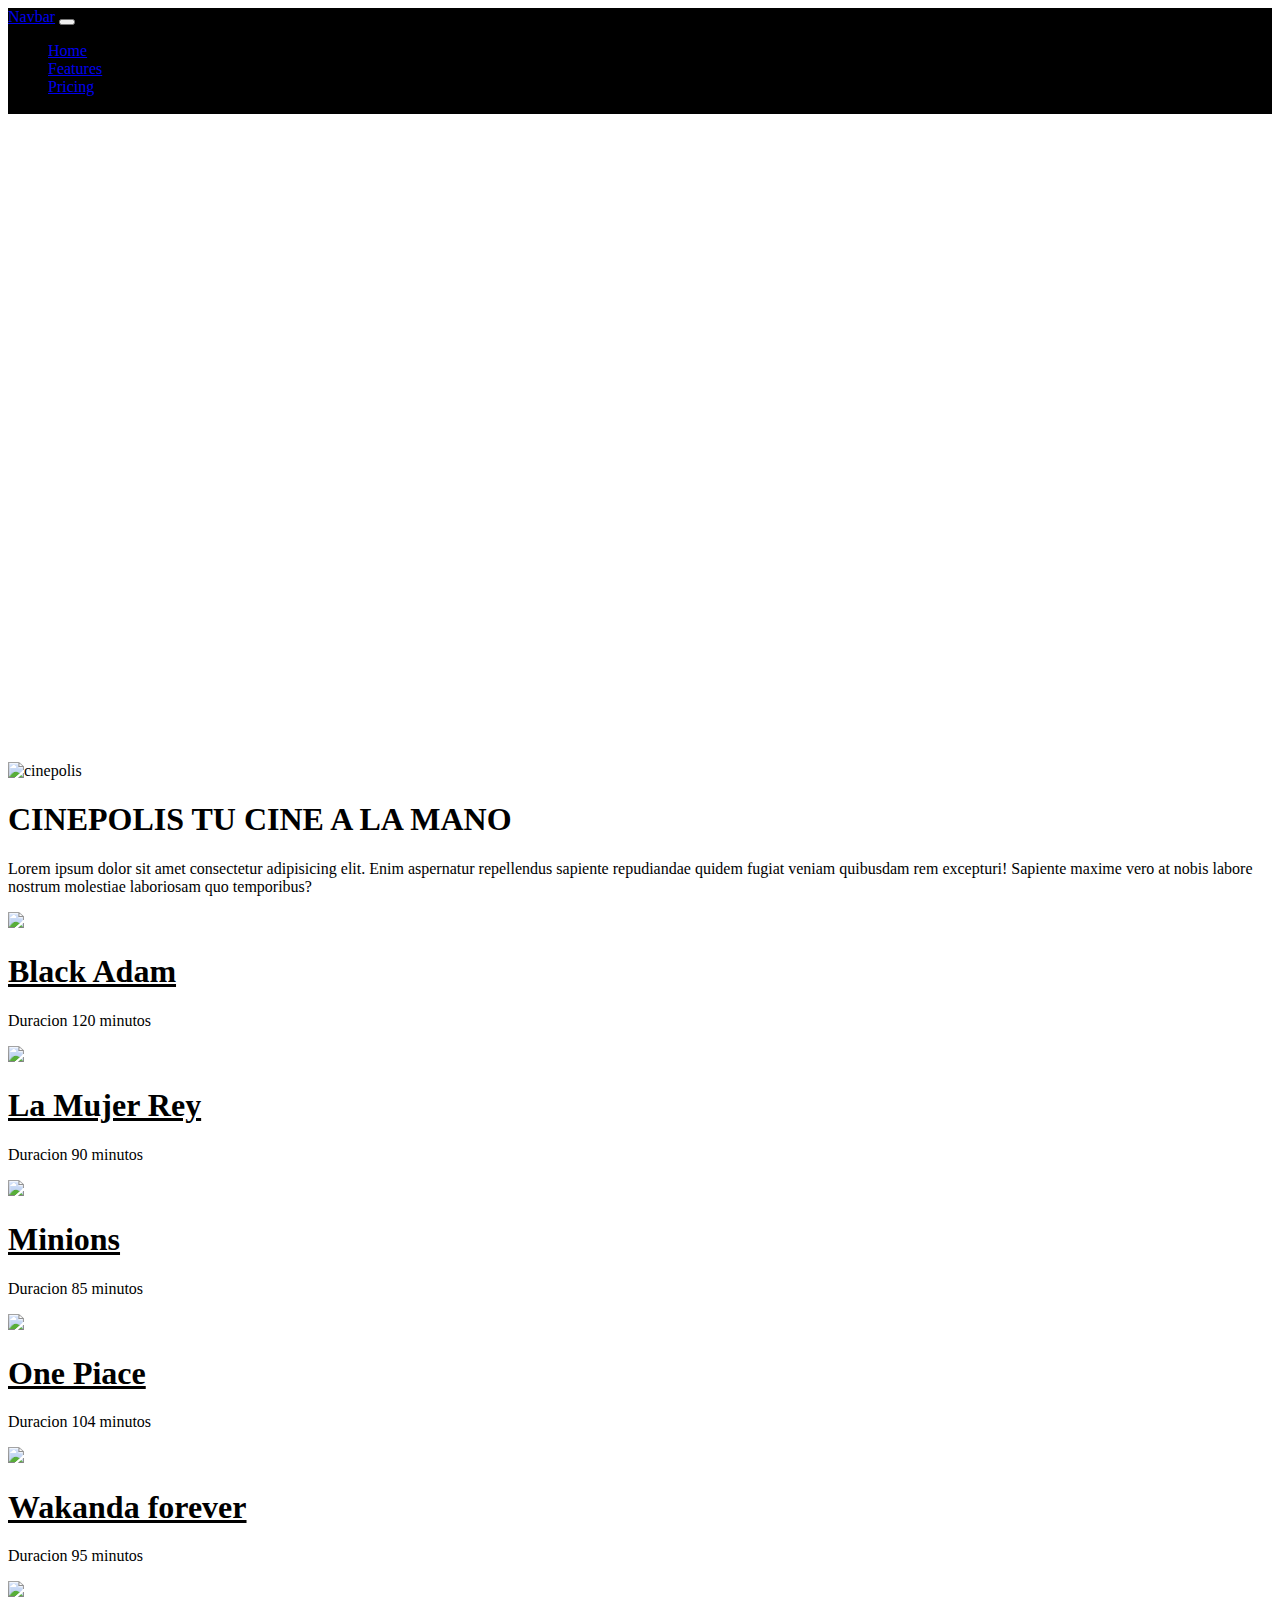
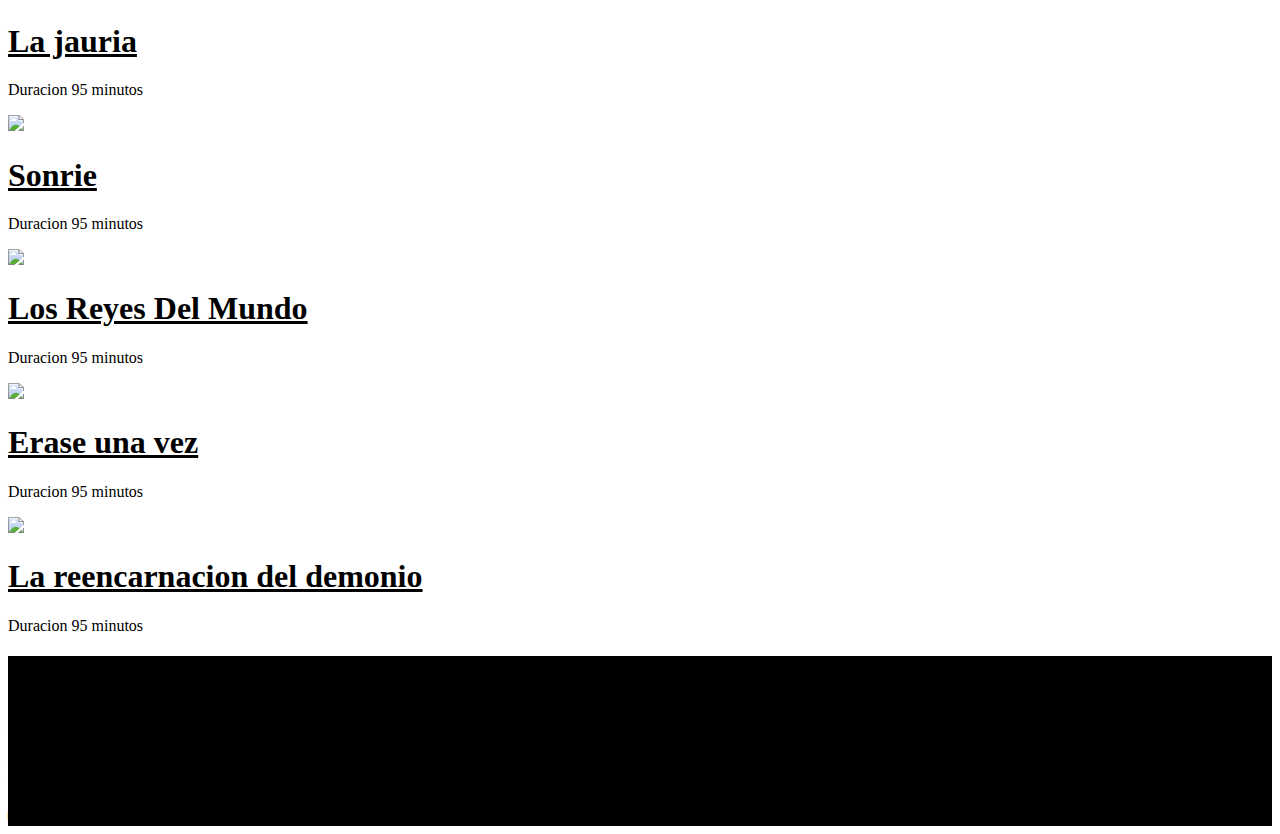
==== index.html @ 6183e10c "se crean poster" ====
<!DOCTYPE html>
<html lang="en">
<head>
    <meta charset="UTF-8">
    <meta http-equiv="X-UA-Compatible" content="IE=edge">
    <meta name="viewport" content="width=device-width, initial-scale=1.0">
    <title>Document</title>
    <!-- CSS only -->
    <link href="https://cdn.jsdelivr.net/npm/bootstrap@5.2.2/dist/css/bootstrap.min.css" rel="stylesheet" integrity="sha384-Zenh87qX5JnK2Jl0vWa8Ck2rdkQ2Bzep5IDxbcnCeuOxjzrPF/et3URy9Bv1WTRi" crossorigin="anonymous">
    <link rel="stylesheet" href="https://cdn.jsdelivr.net/npm/bootstrap-icons@1.9.1/font/bootstrap-icons.css">
    <link
    rel="stylesheet"
    href="https://cdnjs.cloudflare.com/ajax/libs/animate.css/4.1.1/animate.min.css"/>

    <link rel="stylesheet" href="./assets/styles/estilosHome.css">
</head>
<body>

    <header>
        <nav class="navbar navbar-expand-lg menu navbar-dark fixed-top animate__animated animate__fadeInUp">

            <div class="container-fluid">
              <a class="navbar-brand" href="#">Navbar</a>
              <button class="navbar-toggler" type="button" data-bs-toggle="collapse" data-bs-target="#navbarNav" aria-controls="navbarNav" aria-expanded="false" aria-label="Toggle navigation">
                <span class="navbar-toggler-icon"></span>
              </button>
              <div class="collapse navbar-collapse" id="navbarNav">
                <ul class="navbar-nav">
                  <li class="nav-item">
                    <a class="nav-link active" aria-current="page" href="#">Home</a>
                  </li>
                  <li class="nav-item">
                    <a class="nav-link" href="#">Features</a>
                  </li>
                  <li class="nav-item">
                    <a class="nav-link" href="#">Pricing</a>
                  </li>
                  <li class="nav-item">
                    <a class="nav-link disabled">Disabled</a>
                  </li>
                </ul>
              </div>
            </div>
        </nav>
    </header>
    <main>
        <section>
            <div class="banner"></div>
        </section>
        <section>
            <div class="container mt-5">
                <div class="row">
                    <div class="col-12 col-md-4 wow animate__animated animate__fadeInUp animate__slow">
                        <img src="./assets/img/cinepolis_share.png" alt="cinepolis" class="img-fluid w-100">
                    </div>
                    <div class="col-12 col-md-8 text-center align-self-center">
                        <h1>CINEPOLIS TU CINE A LA MANO</h1>
                        <p class="wow animate__animated animate__fadeInUp animate__slow">
                            Lorem ipsum dolor sit amet consectetur adipisicing elit. Enim aspernatur repellendus sapiente repudiandae quidem fugiat veniam quibusdam rem excepturi! Sapiente maxime vero at nobis labore nostrum molestiae laboriosam quo temporibus?
                        </p>
                    </div>
                </div>
            </div>
        </section>
        <section>
            <div class="container">
                <div class="row row-cols-1 row-cols-md-4 g-3" id="fila">

                </div>
            </div>
        </section>
    </main>
    <footer>
        <div class="container-fluid text-white mt-5">
            <div class="row menu p-5">
                <div class="col-12 col-md-6 text-end">
                    <h1>CINEPOLIS</h1>
                    <h2>Medellin-Colombia</h2>
                    <h2>Pelicula originales</h2>
                </div>
                <div class="col-12 col-md-6 text-start align-self-center border-start">
                    <i class="bi bi-instagram fs-1"></i>
                    <i class="bi bi-facebook fs-1"></i>
                </div>
            </div>
        </div>
    </footer>
   
    
    <!-- JavaScript Bundle with Popper -->
    <script src="https://cdn.jsdelivr.net/npm/bootstrap@5.2.2/dist/js/bootstrap.bundle.min.js" integrity="sha384-OERcA2EqjJCMA+/3y+gxIOqMEjwtxJY7qPCqsdltbNJuaOe923+mo//f6V8Qbsw3" crossorigin="anonymous"></script>
    <script src="./src/js/wow.min.js"></script>
    <script>
        new WOW().init();
    </script>

    <script src="./src/controllers/listadoPeliculas.js"></script>

</body>
</html>
---- assets/styles/estilosHome.css ----
.banner{
    background-image: url("../img/fotobanner.webp");
    background-position: top center;
    background-size: cover;
    padding: 25%;
    background-attachment: fixed;

}

.menu{
    background-color: black;
}

.subrayado{
    text-decoration: underline;
}
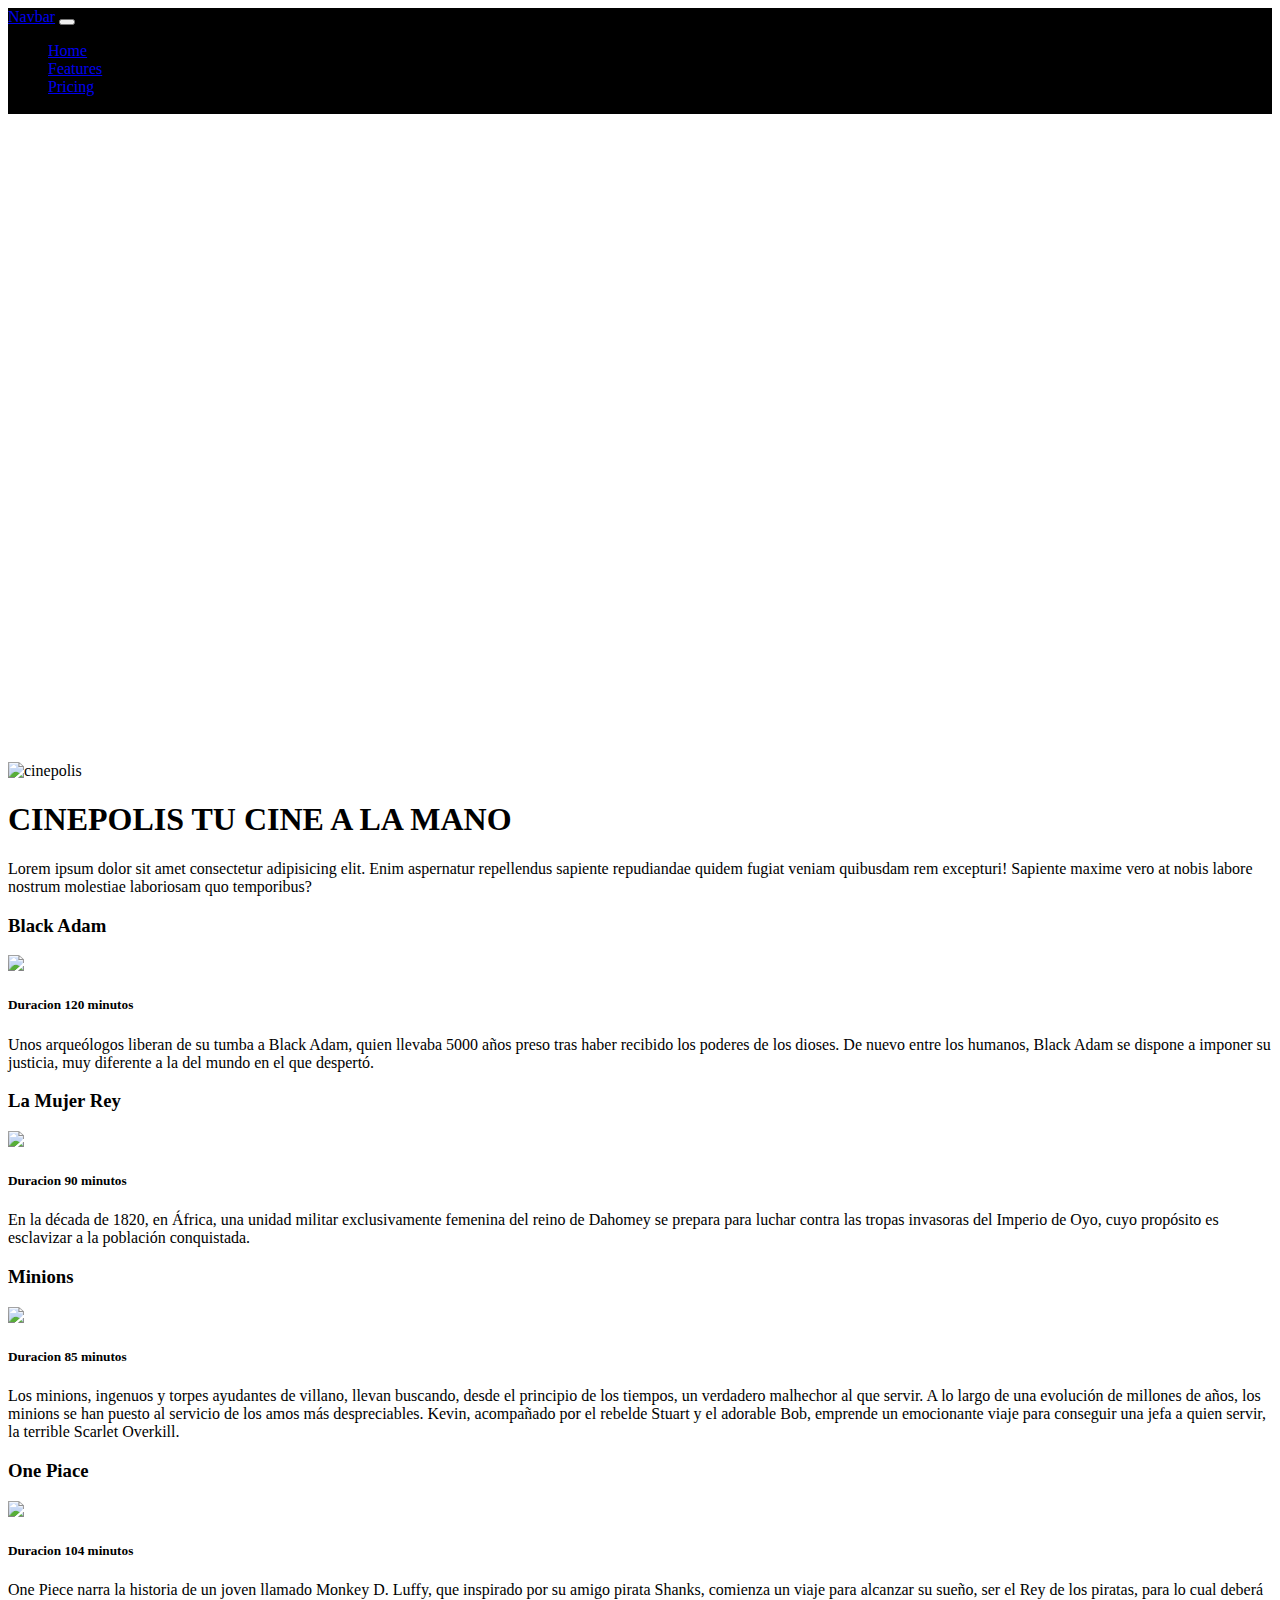
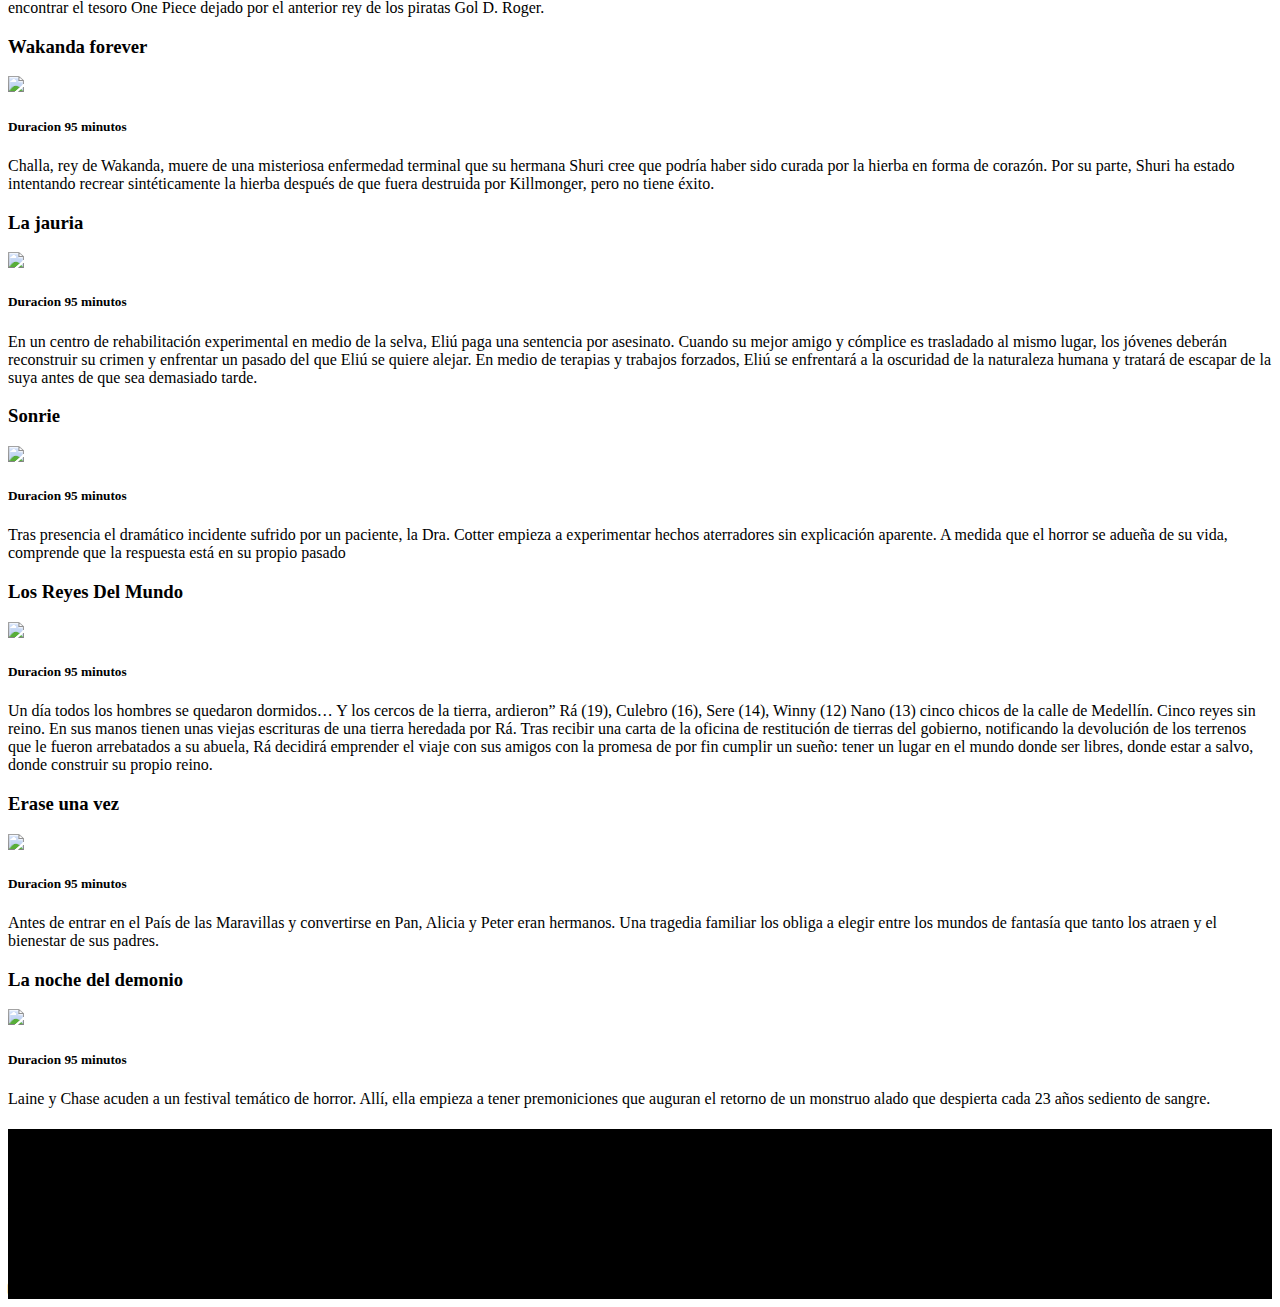
==== commit e0280f06: "se configura memoria" ====
--- a/index.html
+++ b/index.html
@@ -64,7 +64,7 @@
         </section>
         <section>
             <div class="container">
-                <div class="row row-cols-1 row-cols-md-4 g-3" id="fila">
+                <div class="row row-cols-1 row-cols-md-3 g-3" id="fila">
 
                 </div>
             </div>
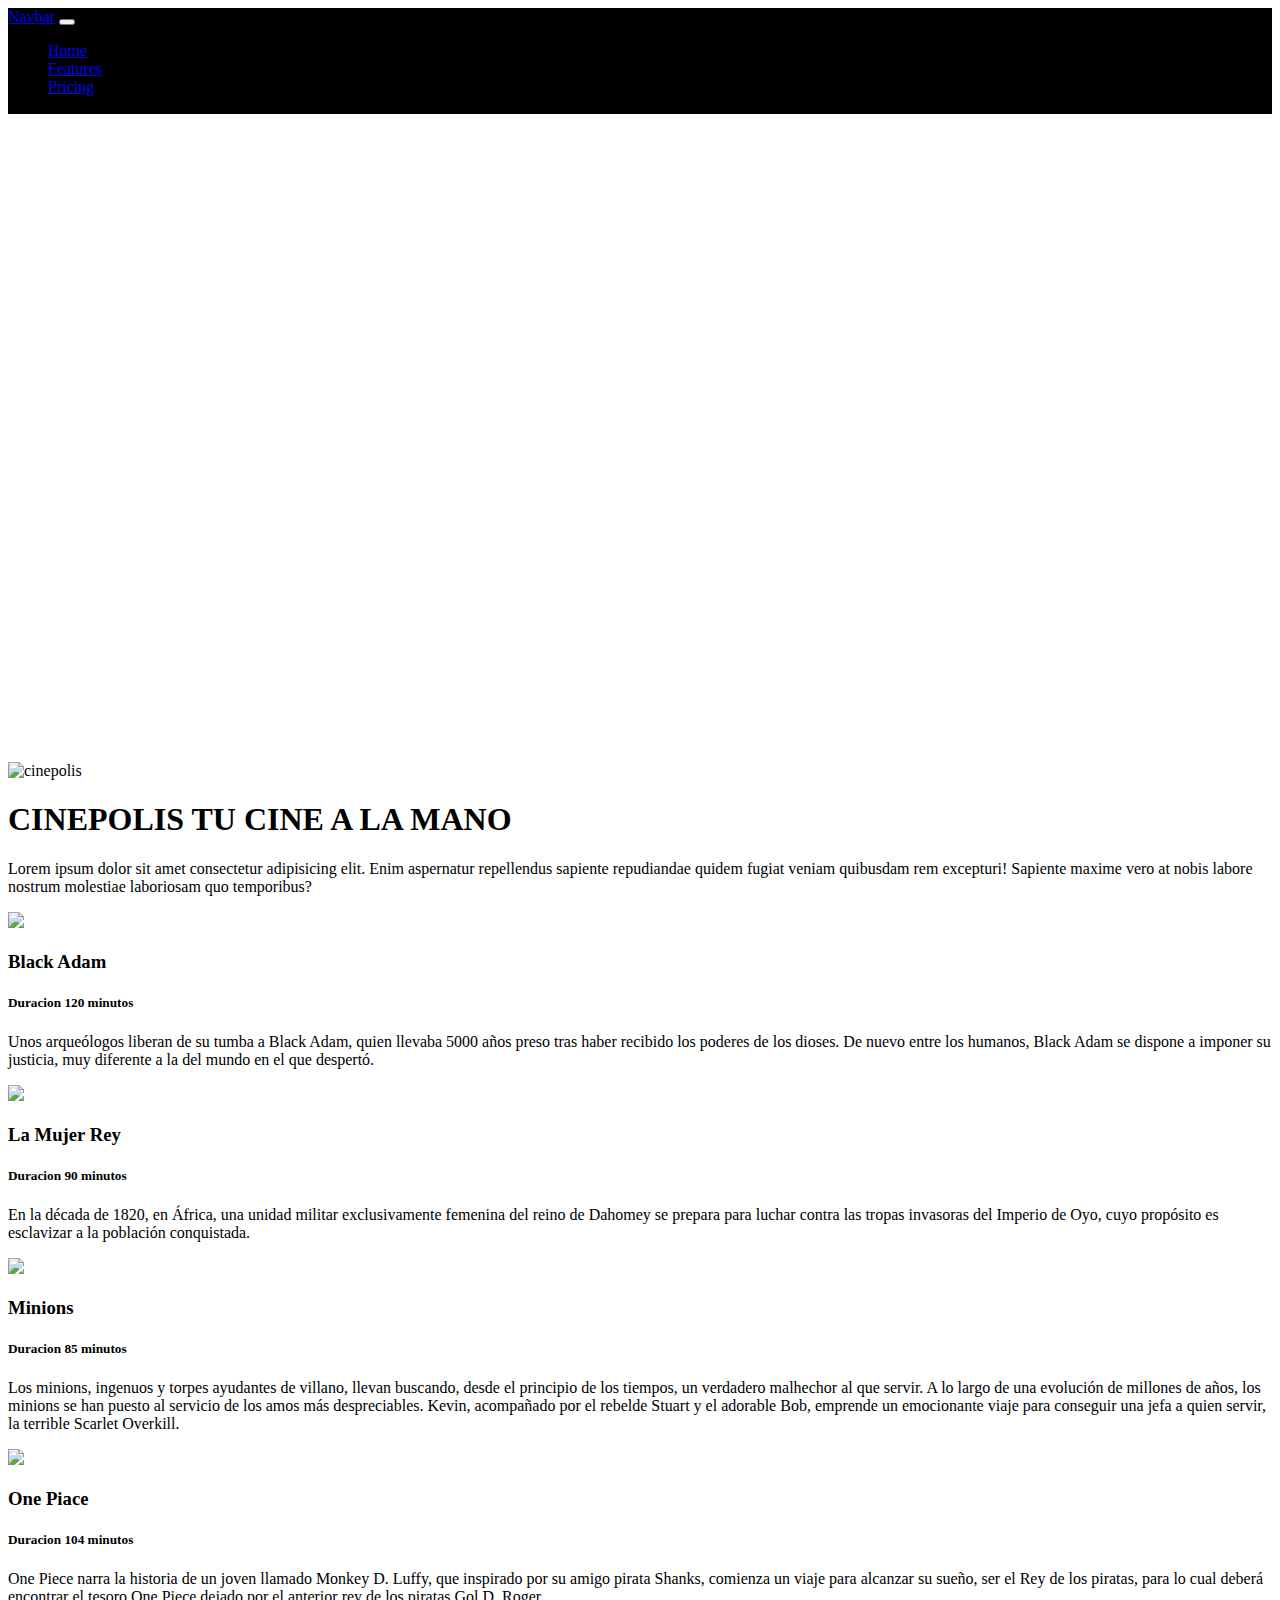
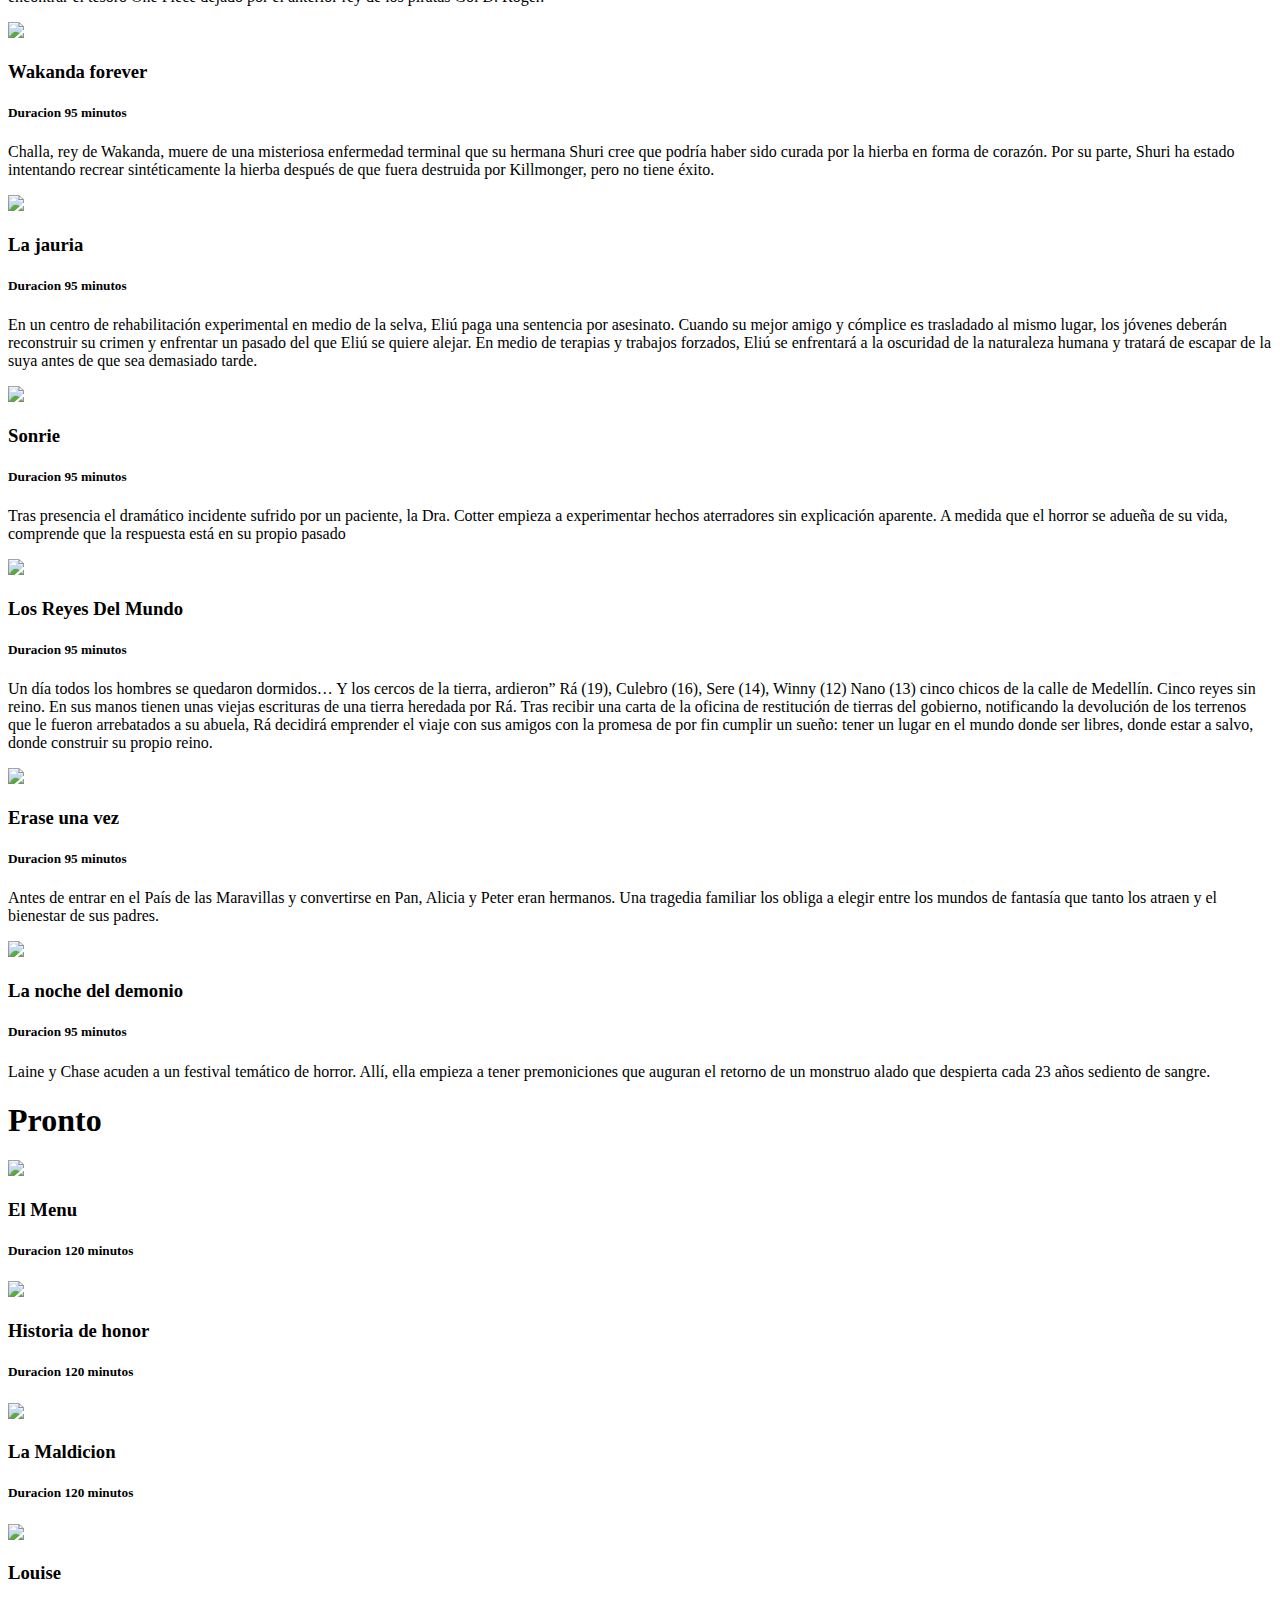
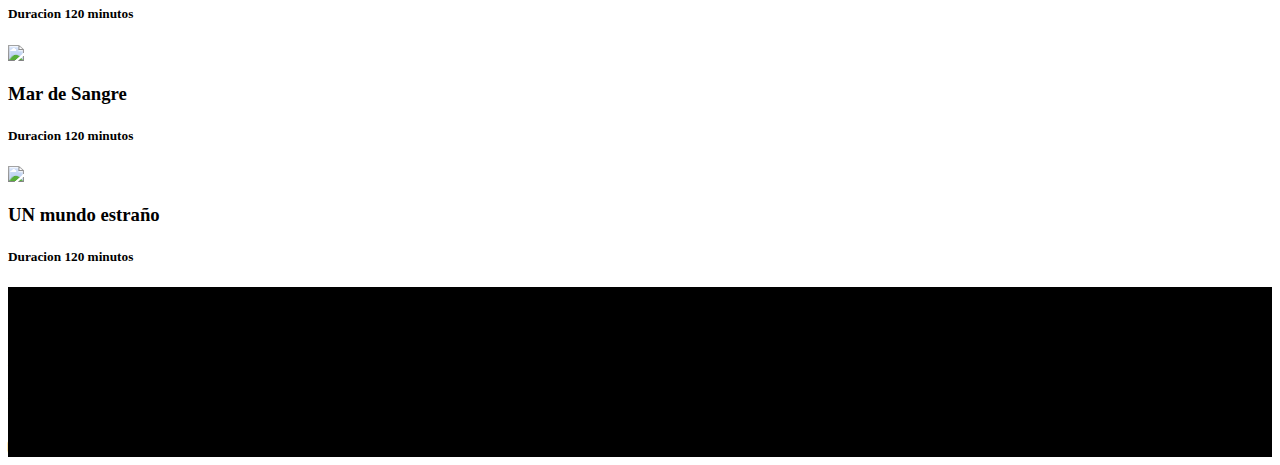
==== commit e5a925d2: "se crean estrenos" ====
--- a/index.html
+++ b/index.html
@@ -64,8 +64,14 @@
         </section>
         <section>
             <div class="container">
-                <div class="row row-cols-1 row-cols-md-3 g-3" id="fila">
+                <div class="row row-cols-1 row-cols-md-3 g-3 mt-5" id="fila">
 
+                </div>
+                <div class="mt-5">
+                    <h1>Pronto</h1>
+                </div>
+                <div class="row row-cols-1 row-cols-md-3 g-3 mt-5" id="fila2">
+        
                 </div>
             </div>
         </section>
@@ -95,6 +101,7 @@
     </script>
 
     <script src="./src/controllers/listadoPeliculas.js"></script>
+    <script src="./src/controllers/listadoestrenos.js"></script>
 
 </body>
 </html>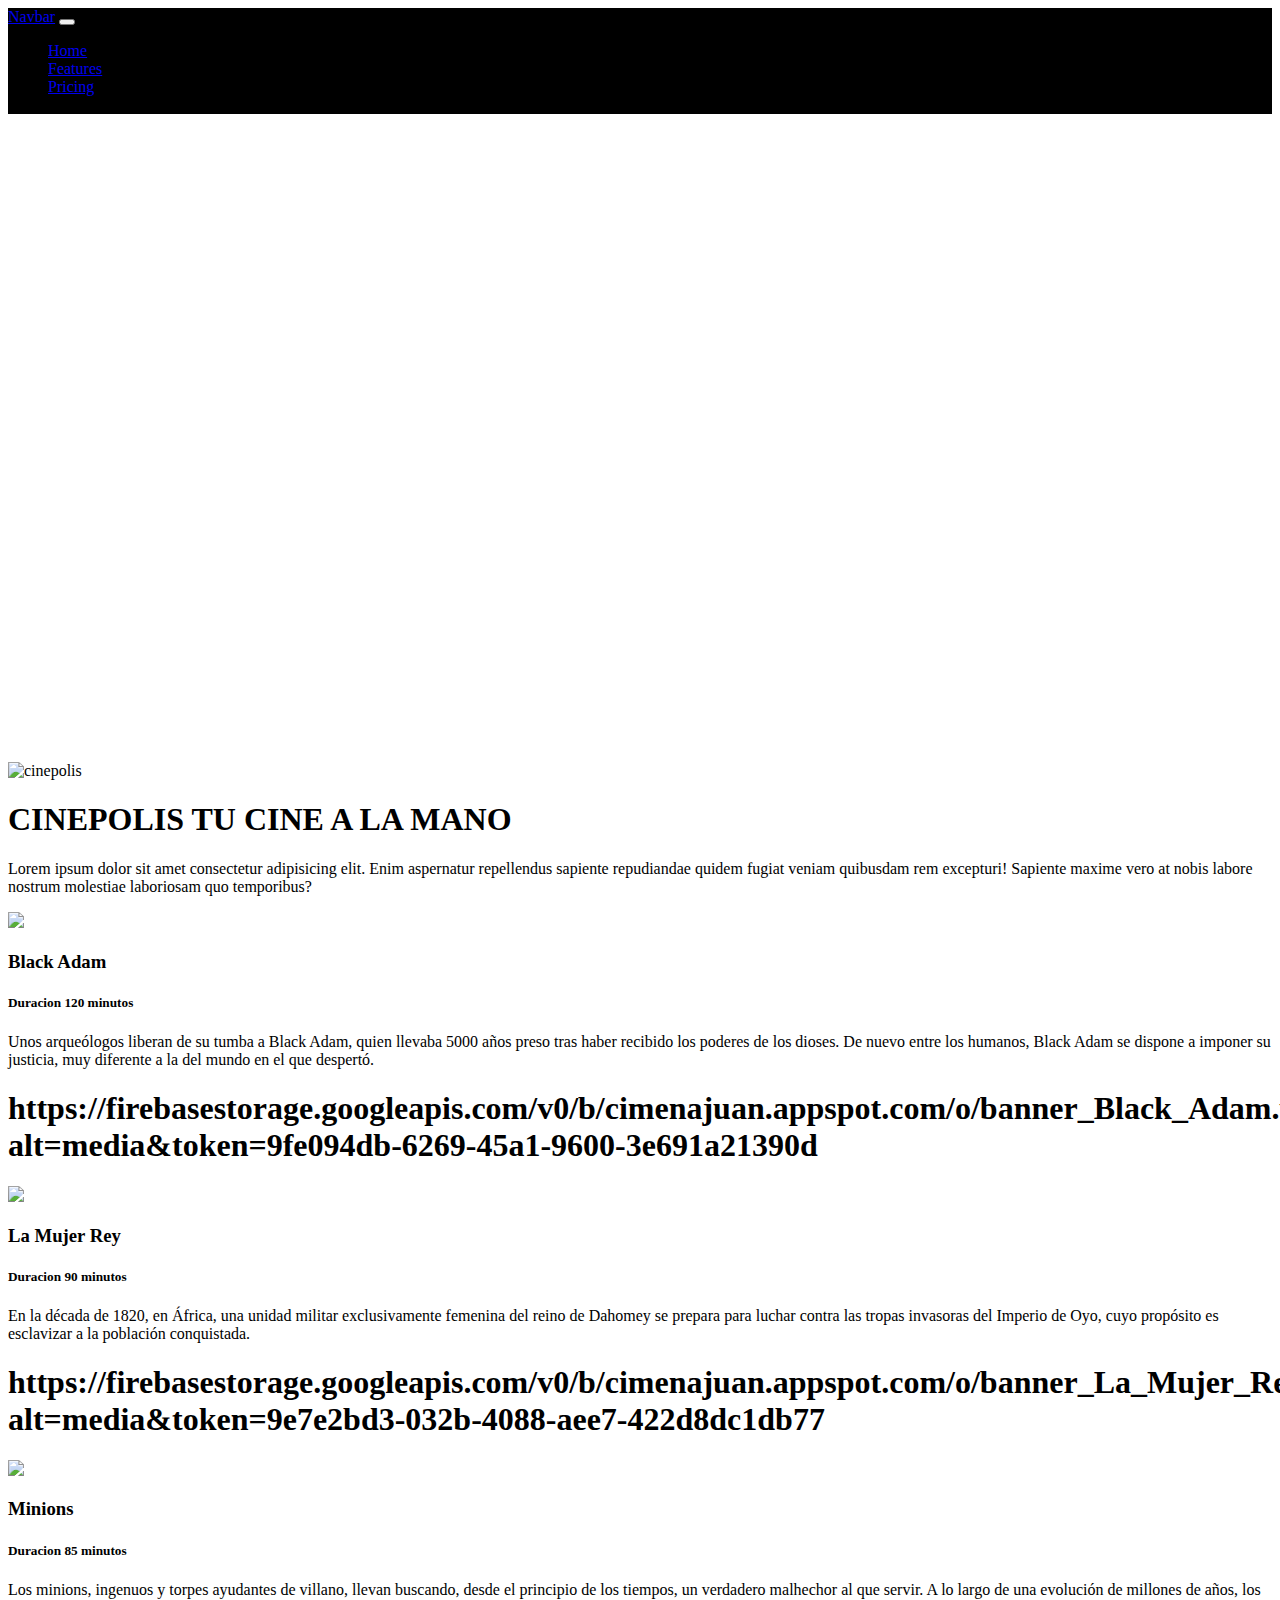
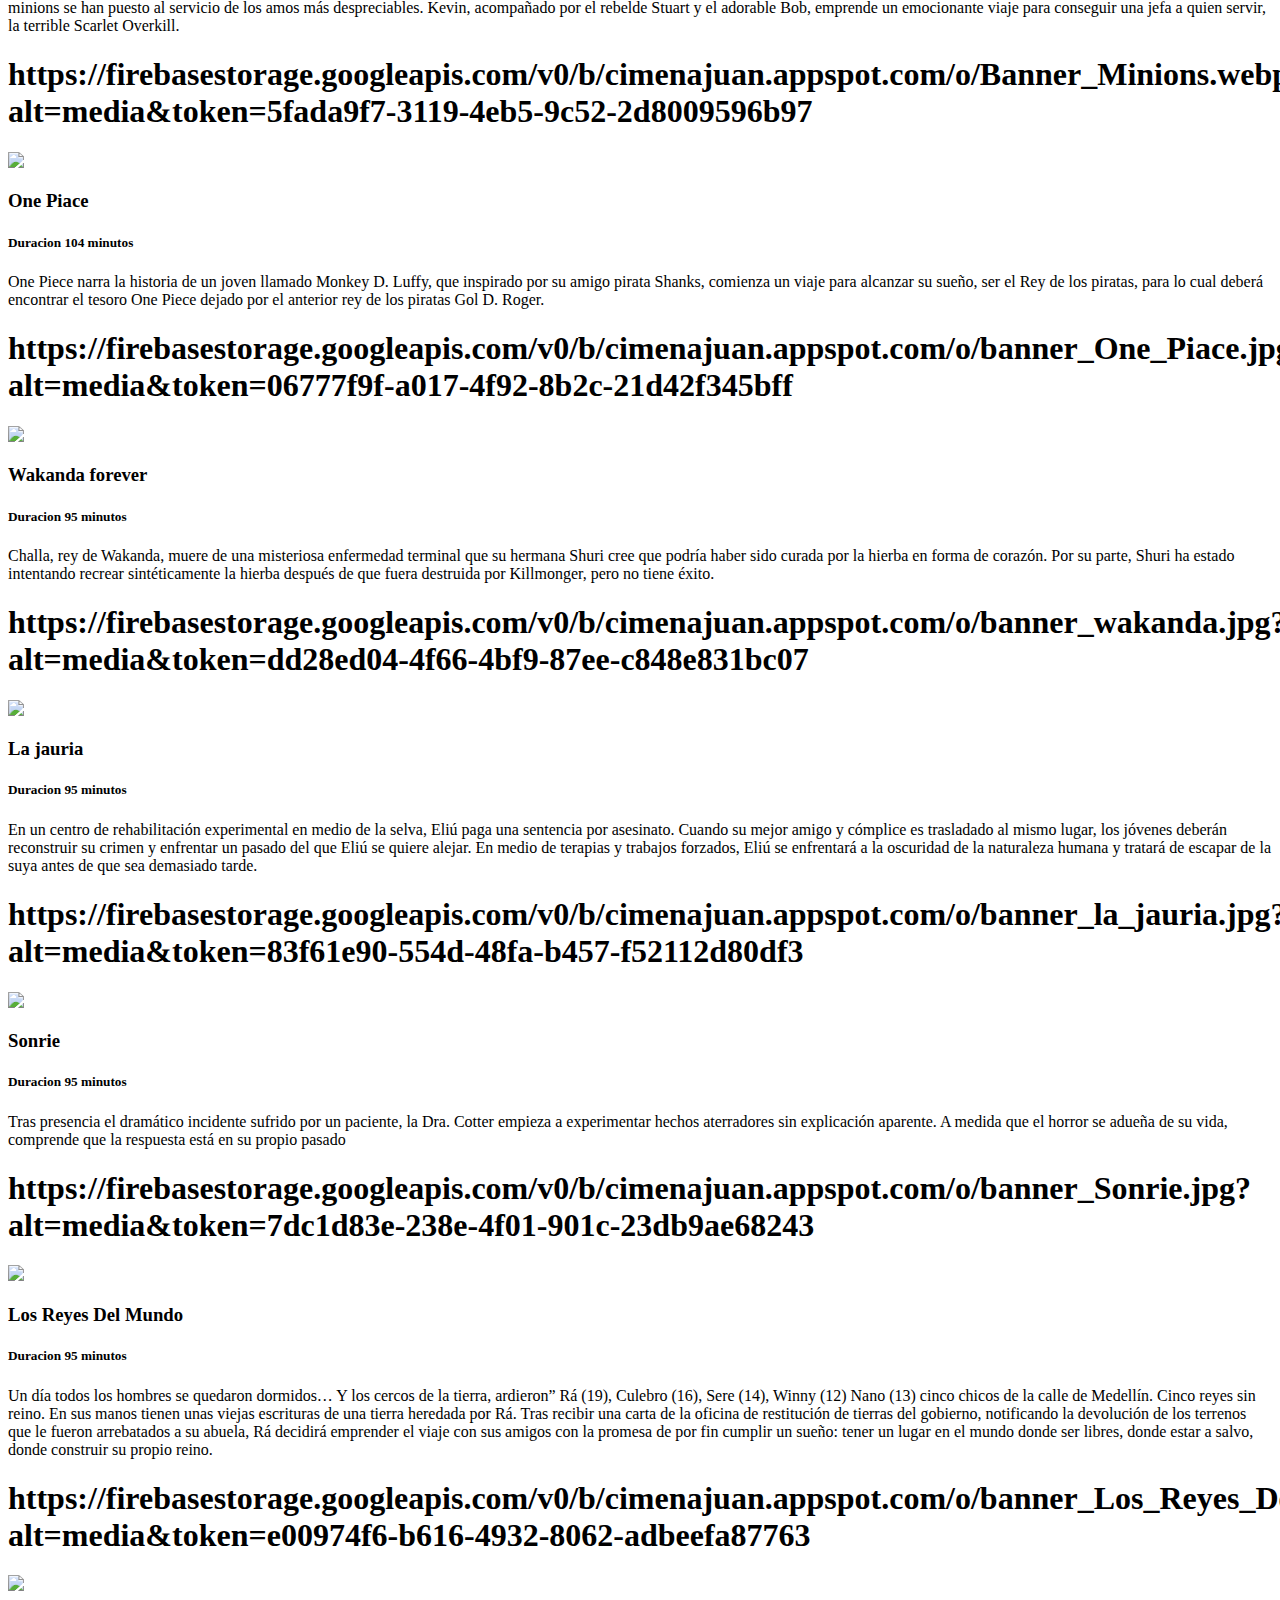
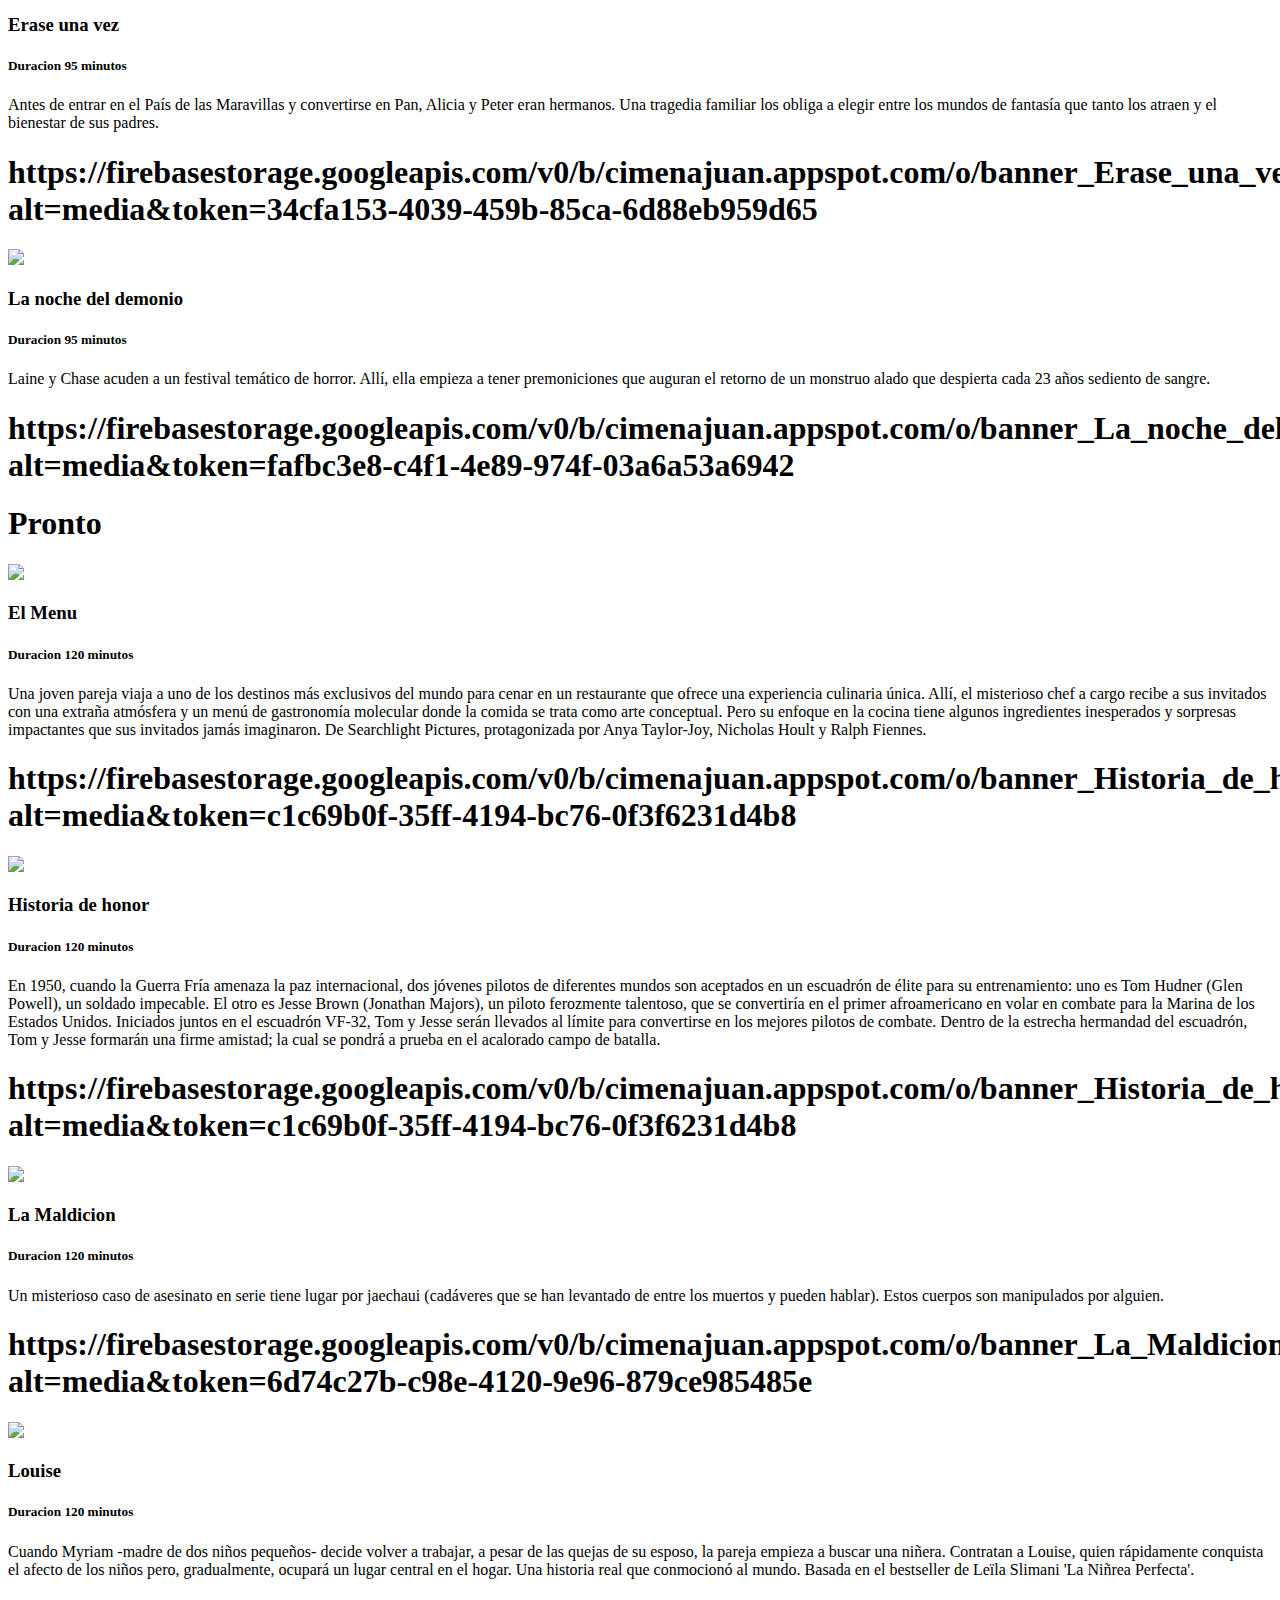
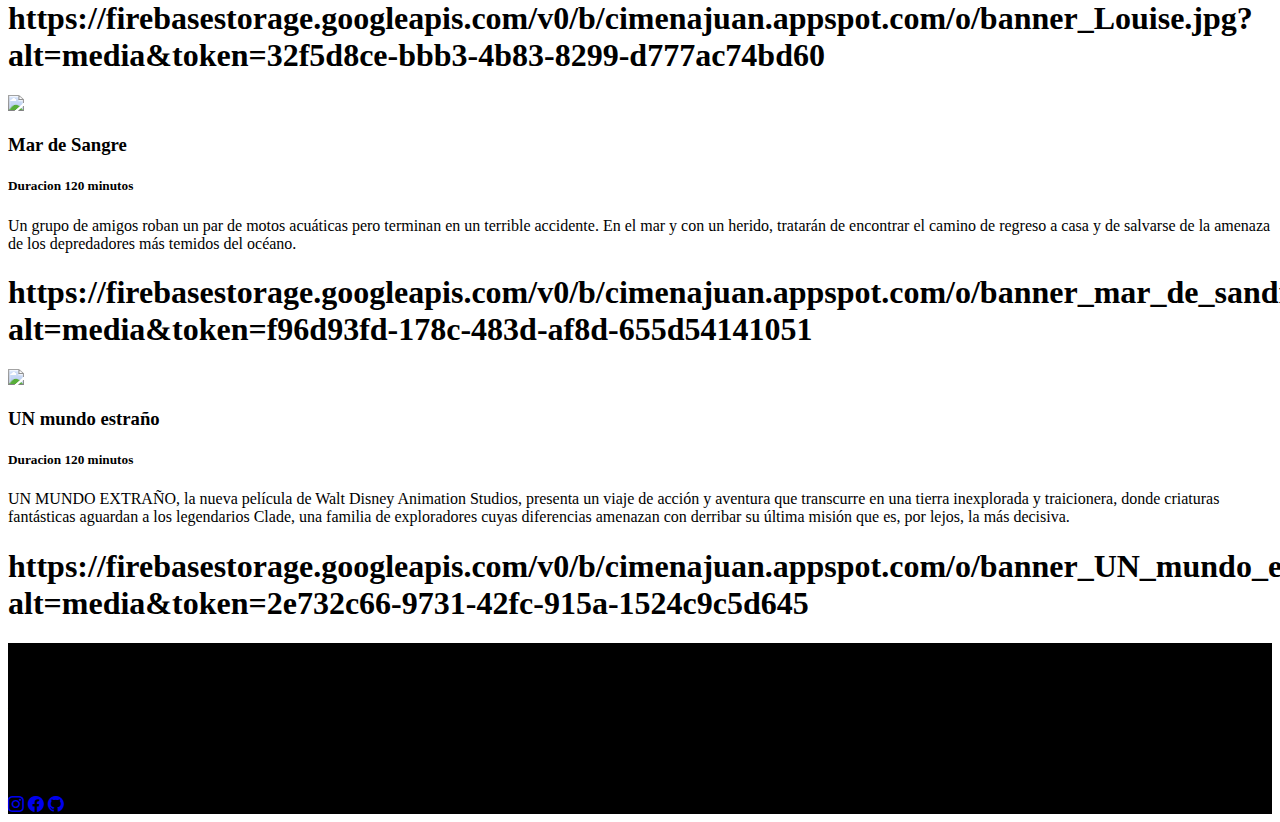
==== commit 3a9e8354: "se agrega banner y footer" ====
--- a/index.html
+++ b/index.html
@@ -64,13 +64,13 @@
         </section>
         <section>
             <div class="container">
-                <div class="row row-cols-1 row-cols-md-3 g-3 mt-5" id="fila">
+                <div class="row row-cols-1 row-cols-md-5 g-3 mt-5" id="fila">
 
                 </div>
                 <div class="mt-5">
                     <h1>Pronto</h1>
                 </div>
-                <div class="row row-cols-1 row-cols-md-3 g-3 mt-5" id="fila2">
+                <div class="row row-cols-1 row-cols-md-5 g-3 mt-5" id="fila2">
         
                 </div>
             </div>
@@ -85,8 +85,9 @@
                     <h2>Pelicula originales</h2>
                 </div>
                 <div class="col-12 col-md-6 text-start align-self-center border-start">
-                    <i class="bi bi-instagram fs-1"></i>
-                    <i class="bi bi-facebook fs-1"></i>
+                    <a href="https://www.instagram.com/"><i class="bi bi-instagram fs-1"></i></a>
+                    <a href="https://es-la.facebook.com/"><i class="bi bi-facebook fs-1"></i></a>
+                    <a href="https://github.com/jaguirre35"><i class="bi bi-github fs-1"></i></a>
                 </div>
             </div>
         </div>
